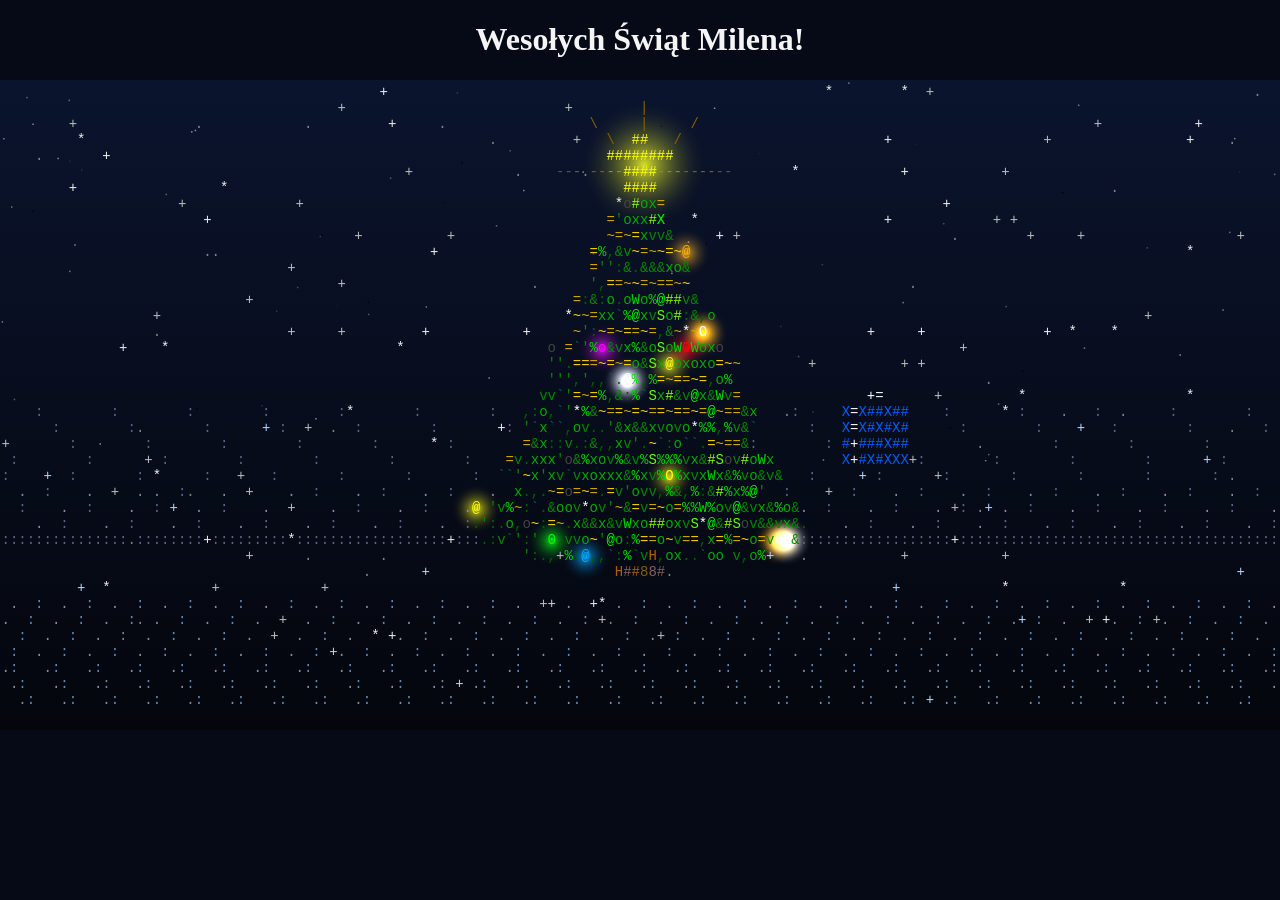
==== choinka.html @ 8fbb5f48 "Add files via upload" ====
<!DOCTYPE html>
<html lang="pl-PL">
<head>
    <meta charset="UTF-8">
    <meta name="viewport" content="width=device-width, initial-scale=1.0">
    <link rel="stylesheet" href="style.css">
    <title>Meow Meow Meow</title>
</head>
<body>
    <h1>Wesołych Świąt Milena!</h1>
    <div id="choinka" style="height:650px"
     data-caption="WESOLYCH SWIAT MILENA"
     data-gifts="6"
     data-lights="120"
     data-snow="200"
     data-spin="0.4"></div>
    <script src="choinka.js"></script>
</body>
</html>
---- style.css ----
html,body {
    margin:0;
    height:100%;
    background:#060a16;
    overflow:hidden
    }
canvas {
    display:block;
    width:100%;
    height:100%
    }
h1 {
    text-align: center;
    color: whitesmoke;
}
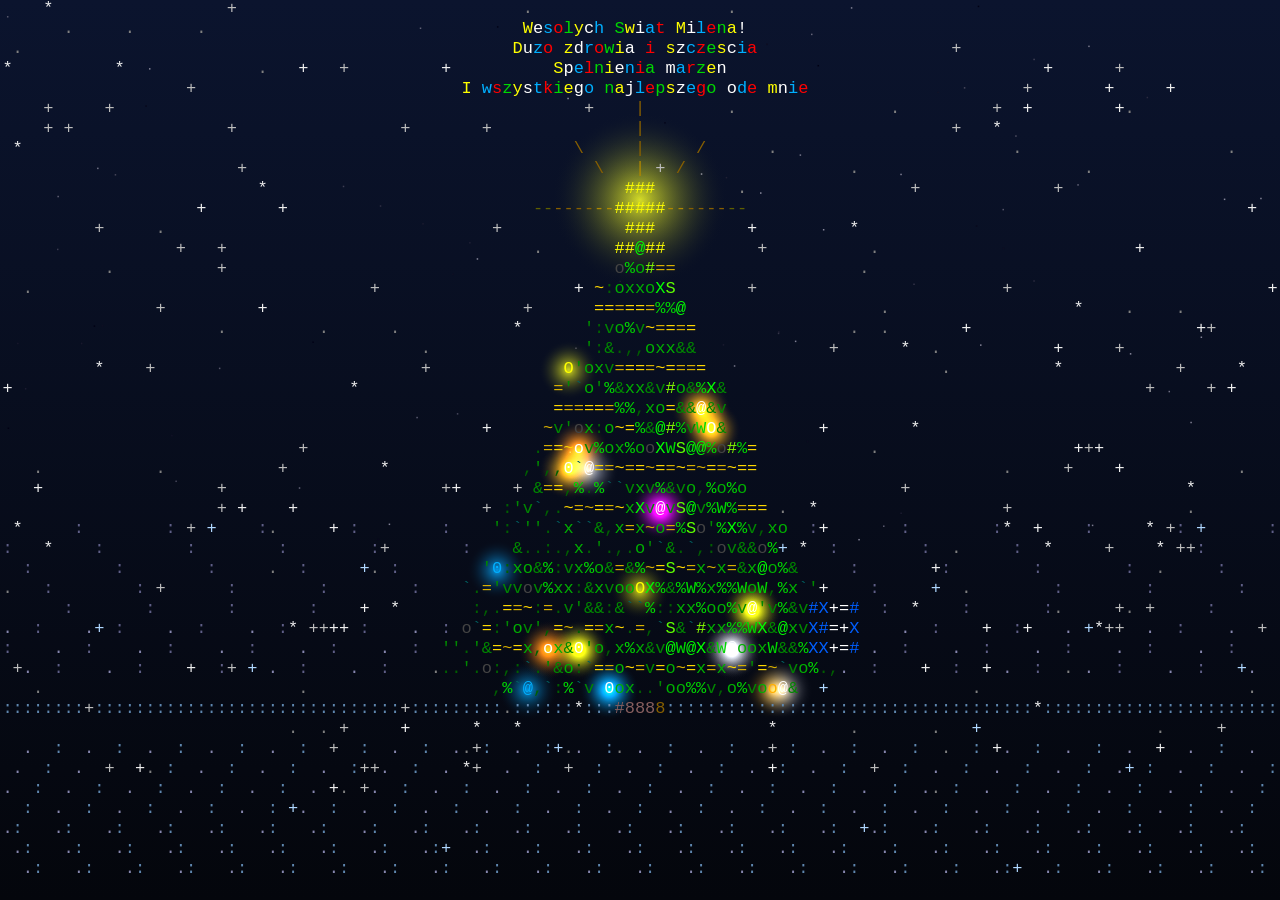
==== commit 45cab2b1: "test" ====
--- a/choinka.html
+++ b/choinka.html
@@ -1,19 +1,26 @@
-<!DOCTYPE html>
-<html lang="pl-PL">
-<head>
-    <meta charset="UTF-8">
-    <meta name="viewport" content="width=device-width, initial-scale=1.0">
-    <link rel="stylesheet" href="style.css">
-    <title>Meow Meow Meow</title>
-</head>
-<body>
-    <h1>Wesołych Świąt Milena!</h1>
-    <div id="choinka" style="height:650px"
-     data-caption="WESOLYCH SWIAT MILENA"
-     data-gifts="6"
-     data-lights="120"
-     data-snow="200"
-     data-spin="0.4"></div>
-    <script src="choinka.js"></script>
-</body>
+<!DOCTYPE html>
+<html lang="pl">
+<head>
+    <meta charset="UTF-8">
+    <meta name="viewport" content="width=device-width, initial-scale=1.0">
+    <link rel="icon" type="image/x-icon" href="logo.png">
+    <link rel="stylesheet" href="style.css">
+    <title>Meow Meow Meow</title>
+    <style>
+        html, body {
+            margin:0;
+            height:100%;
+            background:#060a16;
+            overflow:hidden
+            }
+        canvas { display:block;
+        width:100%;
+        height:100%
+        }
+    </style>
+</head>
+<body>
+<canvas id="c"></canvas>
+<script src="choinka.js"></script>
+</body>
 </html>
--- a/style.css
+++ b/style.css
@@ -1,15 +1,15 @@
-html,body {
-    margin:0;
-    height:100%;
-    background:#060a16;
-    overflow:hidden
-    }
-canvas {
-    display:block;
-    width:100%;
-    height:100%
-    }
-h1 {
-    text-align: center;
-    color: whitesmoke;
+html,body {
+    margin:0;
+    height:400px;
+    background:#060a16;
+    overflow:hidden
+    }
+canvas {
+    display:block;
+    width:100%;
+    height:100%
+    }
+h1 {
+    text-align: center;
+    color: gray;
 }
